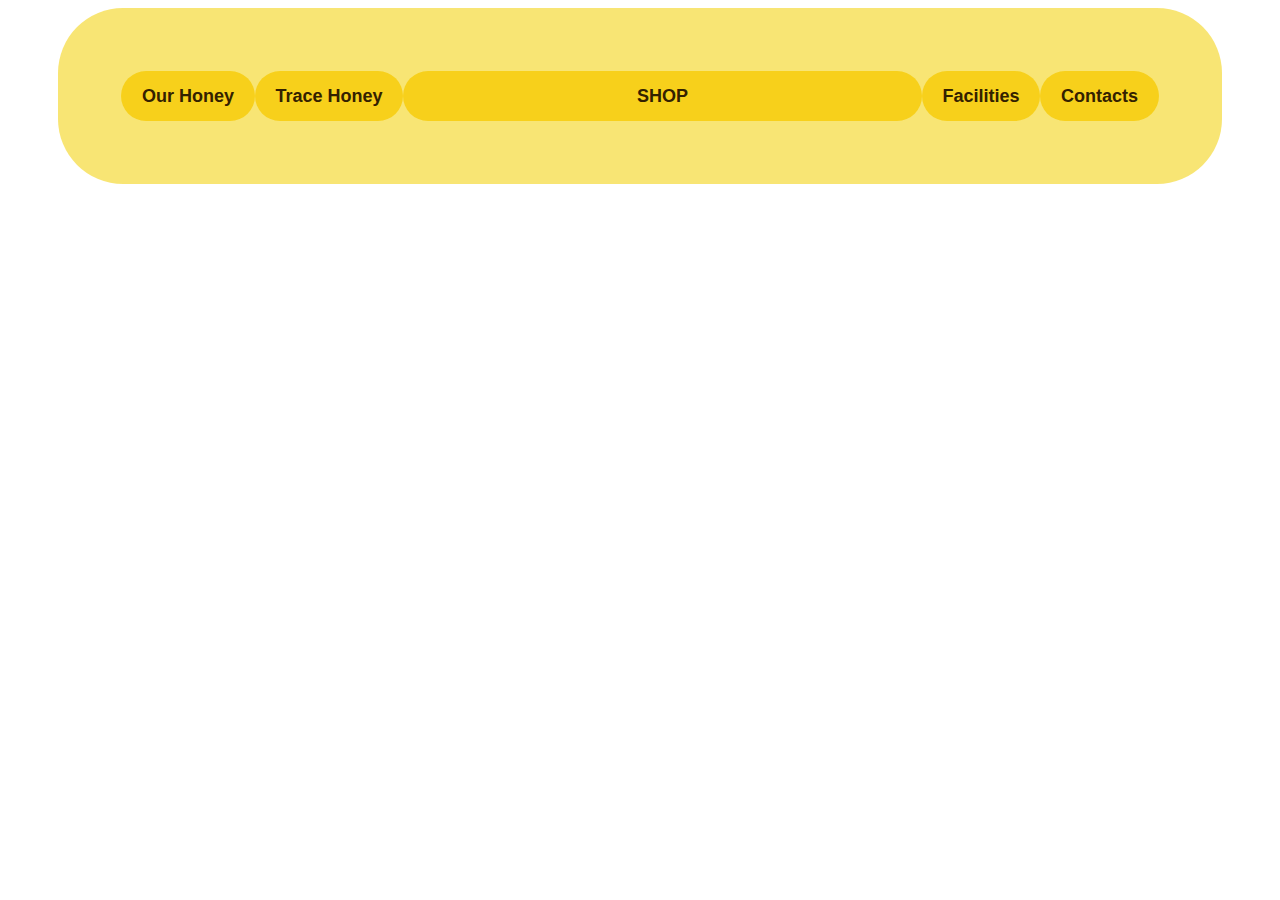
==== Navigation-bar.html @ 0c8fe6f8 "navigation bar prova" ====
<!DOCTYPE html>
<html lang="en">
  <head>
    <meta charset="UTF-8" />
    <meta name="viewport" content="width=device-width, initial-scale=1.0" />
    <link rel="stylesheet" href="./assets/CSS/nav-bar.css" />
    <title>Navigation Bar</title>
  </head>
  <body>
    <div class="container-bar">
      <button class="navigation-btn">Our Honey</button>
      <button class="navigation-btn">Trace Honey</button>
      <button class="navigation-btn" id="main-btn">SHOP</button>
      <button class="navigation-btn">Facilities</button>
      <button class="navigation-btn">Contacts</button>
    </div>
  </body>
</html>
---- assets/CSS/nav-bar.css ----
.container-bar {
  display: flex;
  background-color: rgba(243, 208, 7, 0.562);
  padding: 5%;
  justify-content: space-between;
  align-items: center;
  border-radius: 65px;
  margin-inline: 50px;
}

.navigation-btn {
  display: flex;
  justify-content: center;
  align-items: center;
  background-color: rgba(247, 203, 7, 0.815);
  border: none;
  height: 50px;
  border-radius: 45px;
  padding: 2%;
  font-weight: 600;
  font-size: 18px;
  color: rgb(51, 33, 0);
}

#main-btn {
  flex-grow: 1;
}

#main-btn::before {
  content: url();
}
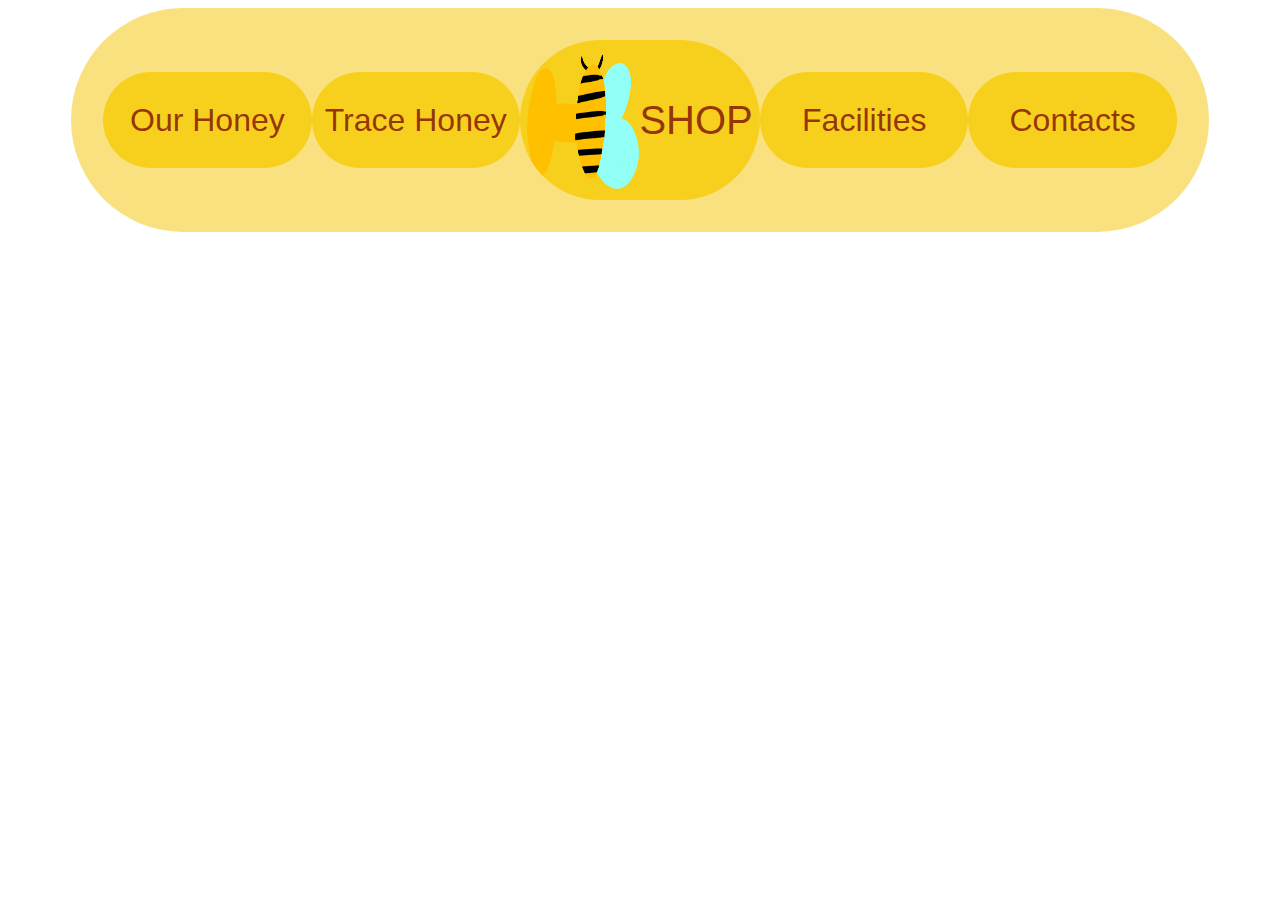
==== commit 7cb438e6: "nav bar finita" ====
--- a/Navigation-bar.html
+++ b/Navigation-bar.html
@@ -10,7 +10,9 @@
     <div class="container-bar">
       <button class="navigation-btn">Our Honey</button>
       <button class="navigation-btn">Trace Honey</button>
-      <button class="navigation-btn" id="main-btn">SHOP</button>
+
+      <button class="navigation-btn" id="main-btn"><img class="bee-logo" src="./assets/imgs/logo.png" alt="bee-logo" />SHOP</button>
+
       <button class="navigation-btn">Facilities</button>
       <button class="navigation-btn">Contacts</button>
     </div>
--- a/assets/CSS/nav-bar.css
+++ b/assets/CSS/nav-bar.css
@@ -1,11 +1,11 @@
 .container-bar {
   display: flex;
-  background-color: rgba(243, 208, 7, 0.562);
-  padding: 5%;
-  justify-content: space-between;
+  justify-content: space-around;
   align-items: center;
-  border-radius: 65px;
-  margin-inline: 50px;
+  background-color: rgb(245 195 0 / 50%);
+  margin-inline: 5%;
+  padding: 2rem;
+  border-radius: 10rem;
 }
 
 .navigation-btn {
@@ -14,18 +14,22 @@
   align-items: center;
   background-color: rgba(247, 203, 7, 0.815);
   border: none;
-  height: 50px;
-  border-radius: 45px;
-  padding: 2%;
-  font-weight: 600;
-  font-size: 18px;
-  color: rgb(51, 33, 0);
+  padding: 1%;
+  font-size: 2rem;
+  width: 18rem;
+  border-radius: 10rem;
+  height: 6rem;
+  color: #8d2705e8;
 }
 
 #main-btn {
-  flex-grow: 1;
+  height: 10rem;
+  font-size: 2.5rem;
+  overflow: hidden;
+  padding-inline: 4rem;
 }
 
-#main-btn::before {
-  content: url();
+.bee-logo {
+  width: 100%;
+  height: 100%;
 }
